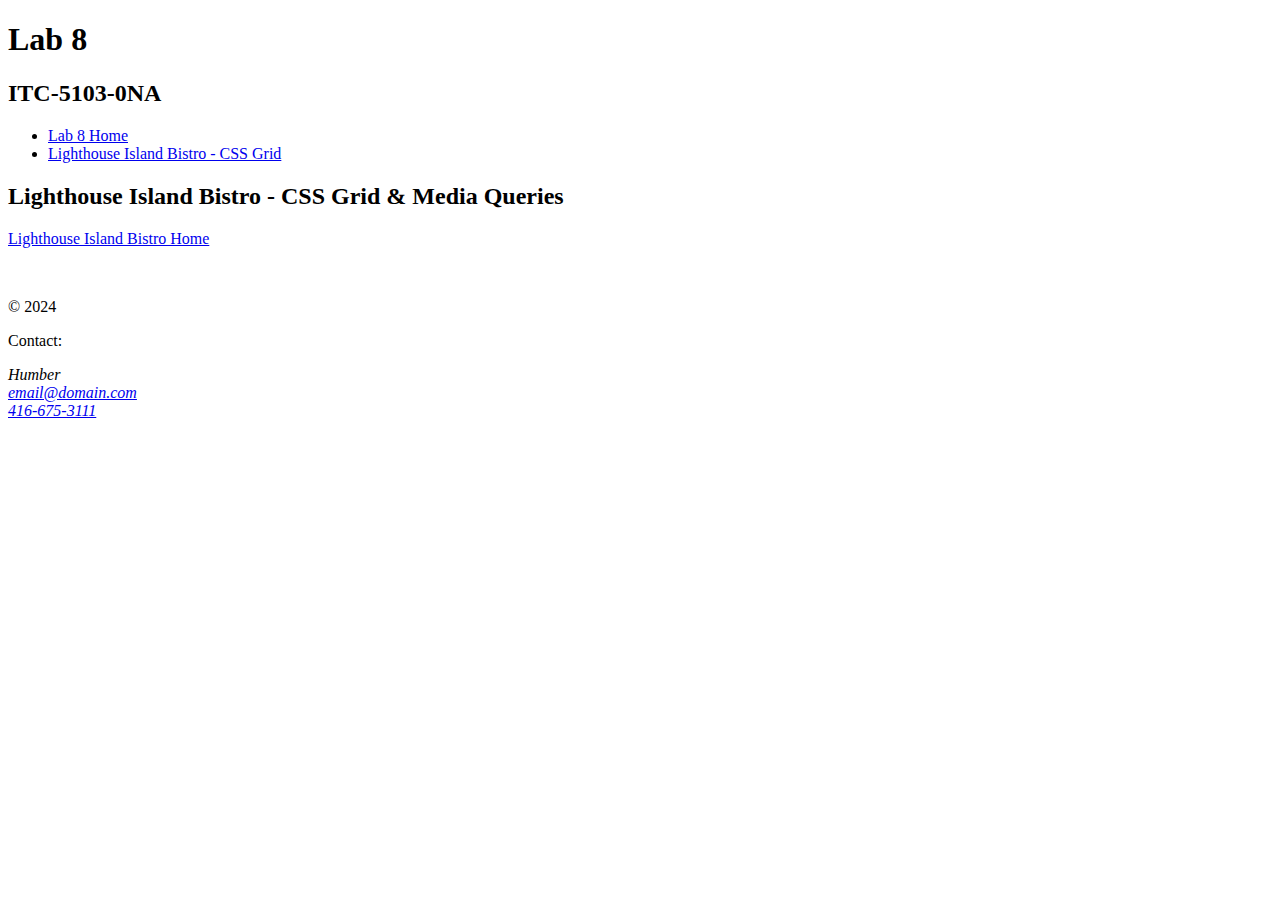
==== index.html @ a60ea407 "First Commit" ====
<!DOCTYPE html>
<html lang="en">

<head>
    <meta charset="utf-8">

    
    <!-- ITC-5103-0NA -->
    <!-- Lab8, March 26, 2024 -->

    <title>
        Lab 8
    </title>

    <link rel="stylesheet" href="css/style1.css">

</head>

<body>
    <header>
        <h1>Lab 8</h1>
        <h2>ITC-5103-0NA</h2>
    </header>

    <nav>
        <ul>
            <li><a href="index.html">Lab 8 Home</a></li>

            <!-- Lab 8 -->
            <li><a href="webpages/lighthouseislandbistro.html">Lighthouse Island Bistro - CSS Grid</a></li>

        </ul>
    </nav>

    <main>
      
        <h2>
            Lighthouse Island Bistro - CSS Grid & Media Queries
        </h2>
        <p>
            <a href="webpages/lighthouseislandbistro.html">Lighthouse Island Bistro Home</a>
        </p>

    </main>

    <br>
    <footer>
        <p>&copy; 2024</p>
        <p>Contact:</p>
        <address>
            Humber <br>
            
            <a href="mailto:username@domain.com">email@domain.com</a> <br>
            <a href="tel:416-675-3111">416-675-3111</a>
        </address>
    </footer>

</body>

</html>
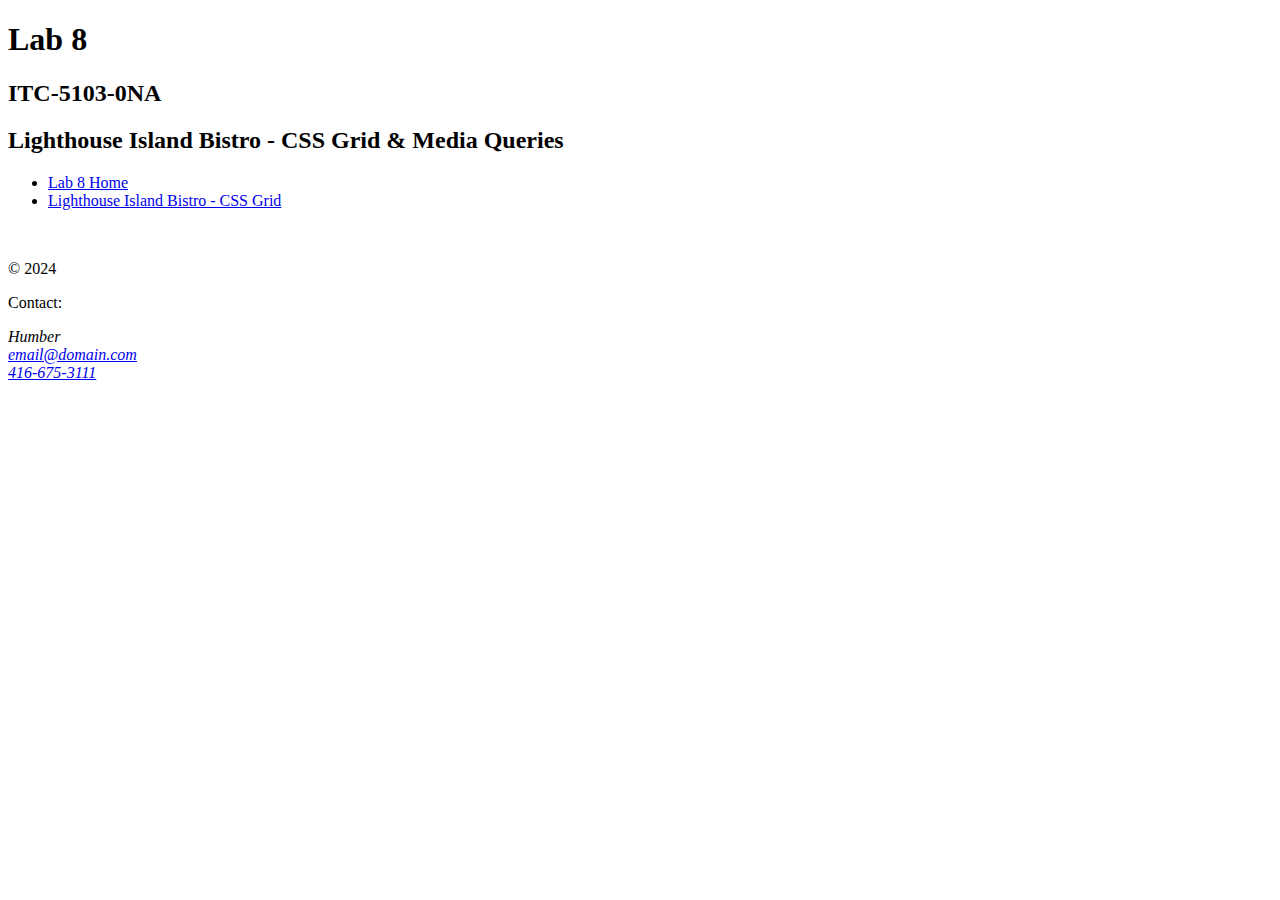
==== commit 8bfc4a2f: "Minor adjustments" ====
--- a/index.html
+++ b/index.html
@@ -4,7 +4,7 @@
 <head>
     <meta charset="utf-8">
 
-    
+
     <!-- ITC-5103-0NA -->
     <!-- Lab8, March 26, 2024 -->
 
@@ -23,6 +23,14 @@
     </header>
 
     <nav>
+
+    </nav>
+
+    <main>
+
+        <h2>
+            Lighthouse Island Bistro - CSS Grid & Media Queries
+        </h2>
         <ul>
             <li><a href="index.html">Lab 8 Home</a></li>
 
@@ -30,17 +38,6 @@
             <li><a href="webpages/lighthouseislandbistro.html">Lighthouse Island Bistro - CSS Grid</a></li>
 
         </ul>
-    </nav>
-
-    <main>
-      
-        <h2>
-            Lighthouse Island Bistro - CSS Grid & Media Queries
-        </h2>
-        <p>
-            <a href="webpages/lighthouseislandbistro.html">Lighthouse Island Bistro Home</a>
-        </p>
-
     </main>
 
     <br>
@@ -49,7 +46,7 @@
         <p>Contact:</p>
         <address>
             Humber <br>
-            
+
             <a href="mailto:username@domain.com">email@domain.com</a> <br>
             <a href="tel:416-675-3111">416-675-3111</a>
         </address>
